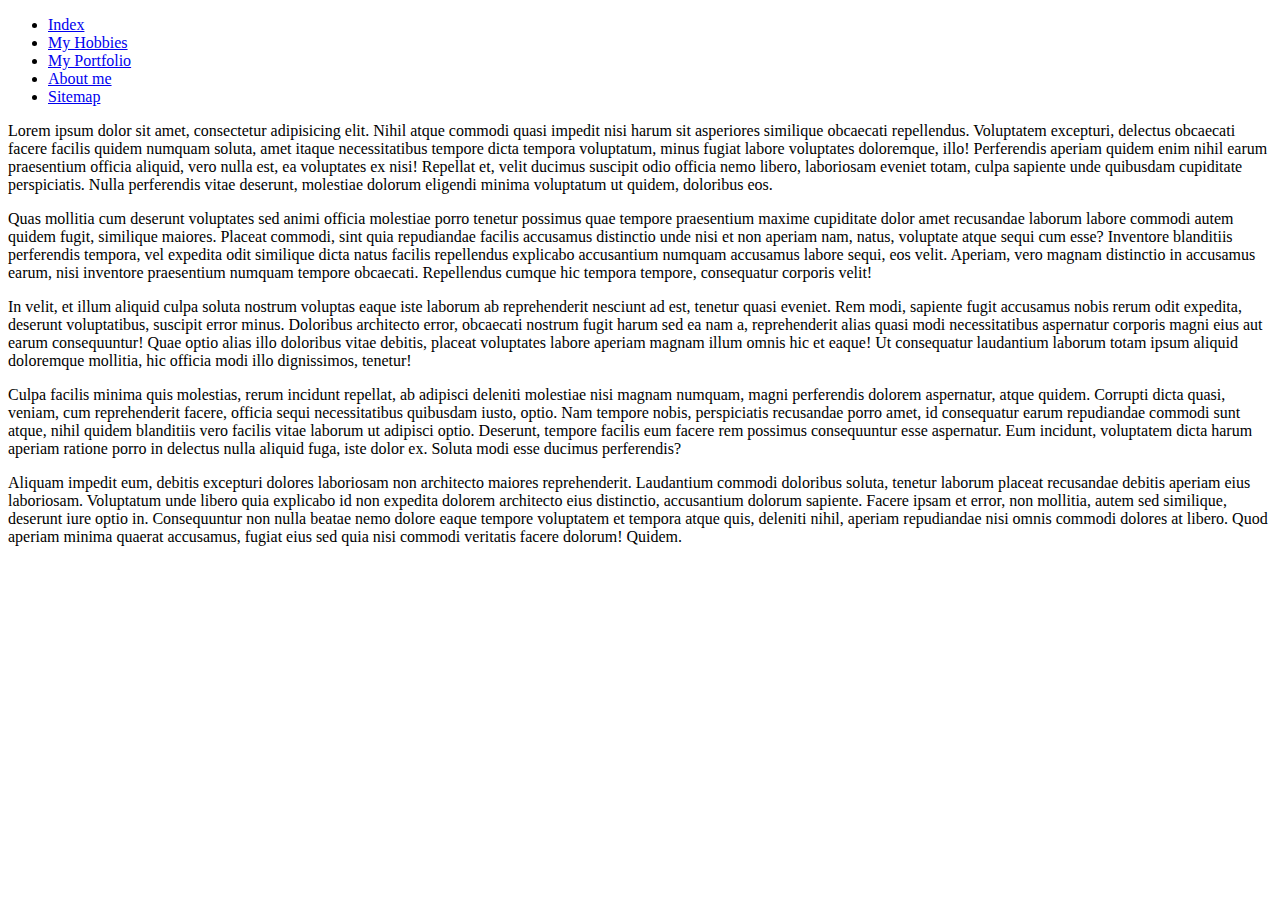
==== about.html @ 41dd85b2 "add indention" ====
<!DOCTYPE html>
<html lang="en">
<head>
	<meta charset="UTF-8">
	<title>About me</title>
</head>
<body>
	<div id="mainmenu">
		<ul class="mainmenu">
			<li><a href="index.html">Index</a></li>
			<li><a href="hobbies.html">My Hobbies</a></li>
			<li><a href="portfolio.html">My Portfolio</a></li>
			<li><a href="about.html">About me</a></li>
			<li><a href="sitemap.html">Sitemap</a></li>
		</ul>
	</div>
	<div>
		<p>
		Lorem ipsum dolor sit amet, consectetur adipisicing elit. Nihil atque commodi quasi impedit nisi harum sit asperiores similique obcaecati repellendus. Voluptatem excepturi, delectus obcaecati facere facilis quidem numquam soluta, amet itaque necessitatibus tempore dicta tempora voluptatum, minus fugiat labore voluptates doloremque, illo! Perferendis aperiam quidem enim nihil earum praesentium officia aliquid, vero nulla est, ea voluptates ex nisi! Repellat et, velit ducimus suscipit odio officia nemo libero, laboriosam eveniet totam, culpa sapiente unde quibusdam cupiditate perspiciatis. Nulla perferendis vitae deserunt, molestiae dolorum eligendi minima voluptatum ut quidem, doloribus eos.
		</p>
		<p>
		Quas mollitia cum deserunt voluptates sed animi officia molestiae porro tenetur possimus quae tempore praesentium maxime cupiditate dolor amet recusandae laborum labore commodi autem quidem fugit, similique maiores. Placeat commodi, sint quia repudiandae facilis accusamus distinctio unde nisi et non aperiam nam, natus, voluptate atque sequi cum esse? Inventore blanditiis perferendis tempora, vel expedita odit similique dicta natus facilis repellendus explicabo accusantium numquam accusamus labore sequi, eos velit. Aperiam, vero magnam distinctio in accusamus earum, nisi inventore praesentium numquam tempore obcaecati. Repellendus cumque hic tempora tempore, consequatur corporis velit!
		</p>
		<p>
		In velit, et illum aliquid culpa soluta nostrum voluptas eaque iste laborum ab reprehenderit nesciunt ad est, tenetur quasi eveniet. Rem modi, sapiente fugit accusamus nobis rerum odit expedita, deserunt voluptatibus, suscipit error minus. Doloribus architecto error, obcaecati nostrum fugit harum sed ea nam a, reprehenderit alias quasi modi necessitatibus aspernatur corporis magni eius aut earum consequuntur! Quae optio alias illo doloribus vitae debitis, placeat voluptates labore aperiam magnam illum omnis hic et eaque! Ut consequatur laudantium laborum totam ipsum aliquid doloremque mollitia, hic officia modi illo dignissimos, tenetur!
		</p>
		<p>
		Culpa facilis minima quis molestias, rerum incidunt repellat, ab adipisci deleniti molestiae nisi magnam numquam, magni perferendis dolorem aspernatur, atque quidem. Corrupti dicta quasi, veniam, cum reprehenderit facere, officia sequi necessitatibus quibusdam iusto, optio. Nam tempore nobis, perspiciatis recusandae porro amet, id consequatur earum repudiandae commodi sunt atque, nihil quidem blanditiis vero facilis vitae laborum ut adipisci optio. Deserunt, tempore facilis eum facere rem possimus consequuntur esse aspernatur. Eum incidunt, voluptatem dicta harum aperiam ratione porro in delectus nulla aliquid fuga, iste dolor ex. Soluta modi esse ducimus perferendis?
		</p>
		<p>
		Aliquam impedit eum, debitis excepturi dolores laboriosam non architecto maiores reprehenderit. Laudantium commodi doloribus soluta, tenetur laborum placeat recusandae debitis aperiam eius laboriosam. Voluptatum unde libero quia explicabo id non expedita dolorem architecto eius distinctio, accusantium dolorum sapiente. Facere ipsam et error, non mollitia, autem sed similique, deserunt iure optio in. Consequuntur non nulla beatae nemo dolore eaque tempore voluptatem et tempora atque quis, deleniti nihil, aperiam repudiandae nisi omnis commodi dolores at libero. Quod aperiam minima quaerat accusamus, fugiat eius sed quia nisi commodi veritatis facere dolorum! Quidem.
		</p>
	</div>
</body>
</html>
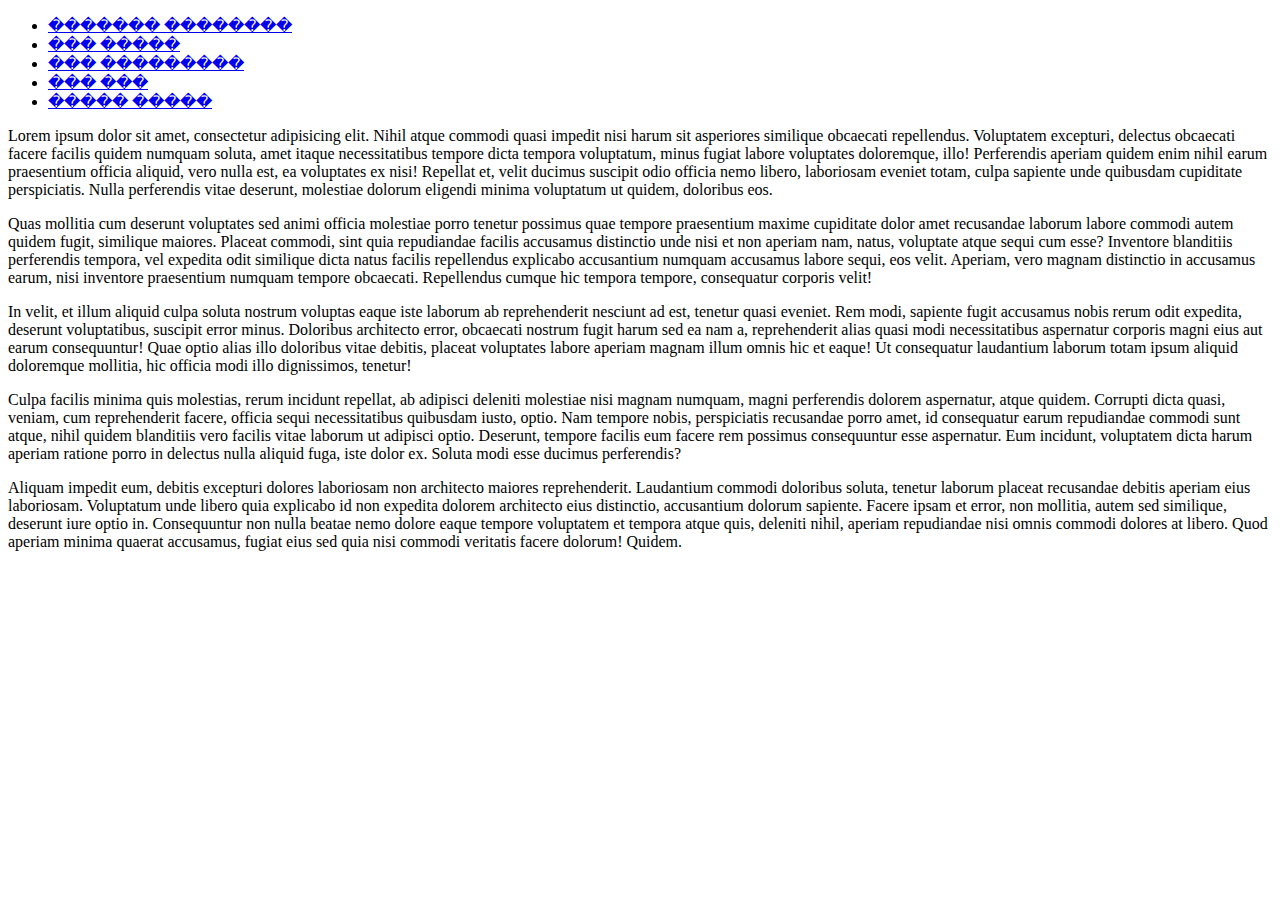
==== commit 092ac814: "Merge remote-tracking branch 'origin/master' into features/translateSite" ====
--- a/about.html
+++ b/about.html
@@ -1,35 +1,41 @@
 <!DOCTYPE html>
-<html lang="en">
+<html lang="ru">
 <head>
 	<meta charset="UTF-8">
-	<title>About me</title>
+	<title>��� ���</title>
+	<link rel="stylesheet" href="css/styles.css">
+	<script src="js/scripts.js"></script>
 </head>
 <body>
-	<div id="mainmenu">
+	<div class="header">
+		<div id="mainmenu">
 		<ul class="mainmenu">
-			<li><a href="index.html">Index</a></li>
-			<li><a href="hobbies.html">My Hobbies</a></li>
-			<li><a href="portfolio.html">My Portfolio</a></li>
-			<li><a href="about.html">About me</a></li>
-			<li><a href="sitemap.html">Sitemap</a></li>
+			<li><a href="index.html">������� ��������</a></li>
+			<li><a href="hobbies.html">��� �����</a></li>
+			<li><a href="portfolio.html">��� ���������</a></li>
+			<li><a href="about.html">��� ���</a></li>
+			<li><a href="sitemap.html">����� �����</a></li>
 		</ul>
 	</div>
-	<div>
+	</div>
+	<div class="content">
 		<p>
-		Lorem ipsum dolor sit amet, consectetur adipisicing elit. Nihil atque commodi quasi impedit nisi harum sit asperiores similique obcaecati repellendus. Voluptatem excepturi, delectus obcaecati facere facilis quidem numquam soluta, amet itaque necessitatibus tempore dicta tempora voluptatum, minus fugiat labore voluptates doloremque, illo! Perferendis aperiam quidem enim nihil earum praesentium officia aliquid, vero nulla est, ea voluptates ex nisi! Repellat et, velit ducimus suscipit odio officia nemo libero, laboriosam eveniet totam, culpa sapiente unde quibusdam cupiditate perspiciatis. Nulla perferendis vitae deserunt, molestiae dolorum eligendi minima voluptatum ut quidem, doloribus eos.
+			Lorem ipsum dolor sit amet, consectetur adipisicing elit. Nihil atque commodi quasi impedit nisi harum sit asperiores similique obcaecati repellendus. Voluptatem excepturi, delectus obcaecati facere facilis quidem numquam soluta, amet itaque necessitatibus tempore dicta tempora voluptatum, minus fugiat labore voluptates doloremque, illo! Perferendis aperiam quidem enim nihil earum praesentium officia aliquid, vero nulla est, ea voluptates ex nisi! Repellat et, velit ducimus suscipit odio officia nemo libero, laboriosam eveniet totam, culpa sapiente unde quibusdam cupiditate perspiciatis. Nulla perferendis vitae deserunt, molestiae dolorum eligendi minima voluptatum ut quidem, doloribus eos.
 		</p>
 		<p>
-		Quas mollitia cum deserunt voluptates sed animi officia molestiae porro tenetur possimus quae tempore praesentium maxime cupiditate dolor amet recusandae laborum labore commodi autem quidem fugit, similique maiores. Placeat commodi, sint quia repudiandae facilis accusamus distinctio unde nisi et non aperiam nam, natus, voluptate atque sequi cum esse? Inventore blanditiis perferendis tempora, vel expedita odit similique dicta natus facilis repellendus explicabo accusantium numquam accusamus labore sequi, eos velit. Aperiam, vero magnam distinctio in accusamus earum, nisi inventore praesentium numquam tempore obcaecati. Repellendus cumque hic tempora tempore, consequatur corporis velit!
+			Quas mollitia cum deserunt voluptates sed animi officia molestiae porro tenetur possimus quae tempore praesentium maxime cupiditate dolor amet recusandae laborum labore commodi autem quidem fugit, similique maiores. Placeat commodi, sint quia repudiandae facilis accusamus distinctio unde nisi et non aperiam nam, natus, voluptate atque sequi cum esse? Inventore blanditiis perferendis tempora, vel expedita odit similique dicta natus facilis repellendus explicabo accusantium numquam accusamus labore sequi, eos velit. Aperiam, vero magnam distinctio in accusamus earum, nisi inventore praesentium numquam tempore obcaecati. Repellendus cumque hic tempora tempore, consequatur corporis velit!
 		</p>
 		<p>
-		In velit, et illum aliquid culpa soluta nostrum voluptas eaque iste laborum ab reprehenderit nesciunt ad est, tenetur quasi eveniet. Rem modi, sapiente fugit accusamus nobis rerum odit expedita, deserunt voluptatibus, suscipit error minus. Doloribus architecto error, obcaecati nostrum fugit harum sed ea nam a, reprehenderit alias quasi modi necessitatibus aspernatur corporis magni eius aut earum consequuntur! Quae optio alias illo doloribus vitae debitis, placeat voluptates labore aperiam magnam illum omnis hic et eaque! Ut consequatur laudantium laborum totam ipsum aliquid doloremque mollitia, hic officia modi illo dignissimos, tenetur!
+			In velit, et illum aliquid culpa soluta nostrum voluptas eaque iste laborum ab reprehenderit nesciunt ad est, tenetur quasi eveniet. Rem modi, sapiente fugit accusamus nobis rerum odit expedita, deserunt voluptatibus, suscipit error minus. Doloribus architecto error, obcaecati nostrum fugit harum sed ea nam a, reprehenderit alias quasi modi necessitatibus aspernatur corporis magni eius aut earum consequuntur! Quae optio alias illo doloribus vitae debitis, placeat voluptates labore aperiam magnam illum omnis hic et eaque! Ut consequatur laudantium laborum totam ipsum aliquid doloremque mollitia, hic officia modi illo dignissimos, tenetur!
 		</p>
 		<p>
-		Culpa facilis minima quis molestias, rerum incidunt repellat, ab adipisci deleniti molestiae nisi magnam numquam, magni perferendis dolorem aspernatur, atque quidem. Corrupti dicta quasi, veniam, cum reprehenderit facere, officia sequi necessitatibus quibusdam iusto, optio. Nam tempore nobis, perspiciatis recusandae porro amet, id consequatur earum repudiandae commodi sunt atque, nihil quidem blanditiis vero facilis vitae laborum ut adipisci optio. Deserunt, tempore facilis eum facere rem possimus consequuntur esse aspernatur. Eum incidunt, voluptatem dicta harum aperiam ratione porro in delectus nulla aliquid fuga, iste dolor ex. Soluta modi esse ducimus perferendis?
+			Culpa facilis minima quis molestias, rerum incidunt repellat, ab adipisci deleniti molestiae nisi magnam numquam, magni perferendis dolorem aspernatur, atque quidem. Corrupti dicta quasi, veniam, cum reprehenderit facere, officia sequi necessitatibus quibusdam iusto, optio. Nam tempore nobis, perspiciatis recusandae porro amet, id consequatur earum repudiandae commodi sunt atque, nihil quidem blanditiis vero facilis vitae laborum ut adipisci optio. Deserunt, tempore facilis eum facere rem possimus consequuntur esse aspernatur. Eum incidunt, voluptatem dicta harum aperiam ratione porro in delectus nulla aliquid fuga, iste dolor ex. Soluta modi esse ducimus perferendis?
 		</p>
 		<p>
-		Aliquam impedit eum, debitis excepturi dolores laboriosam non architecto maiores reprehenderit. Laudantium commodi doloribus soluta, tenetur laborum placeat recusandae debitis aperiam eius laboriosam. Voluptatum unde libero quia explicabo id non expedita dolorem architecto eius distinctio, accusantium dolorum sapiente. Facere ipsam et error, non mollitia, autem sed similique, deserunt iure optio in. Consequuntur non nulla beatae nemo dolore eaque tempore voluptatem et tempora atque quis, deleniti nihil, aperiam repudiandae nisi omnis commodi dolores at libero. Quod aperiam minima quaerat accusamus, fugiat eius sed quia nisi commodi veritatis facere dolorum! Quidem.
+			Aliquam impedit eum, debitis excepturi dolores laboriosam non architecto maiores reprehenderit. Laudantium commodi doloribus soluta, tenetur laborum placeat recusandae debitis aperiam eius laboriosam. Voluptatum unde libero quia explicabo id non expedita dolorem architecto eius distinctio, accusantium dolorum sapiente. Facere ipsam et error, non mollitia, autem sed similique, deserunt iure optio in. Consequuntur non nulla beatae nemo dolore eaque tempore voluptatem et tempora atque quis, deleniti nihil, aperiam repudiandae nisi omnis commodi dolores at libero. Quod aperiam minima quaerat accusamus, fugiat eius sed quia nisi commodi veritatis facere dolorum! Quidem.
 		</p>
+	</div>
+	<div class="footer">
 	</div>
 </body>
 </html>--- a/css/styles.css
+++ b/css/styles.css
@@ -0,0 +1,6 @@
+.mainmenu {
+
+}
+.links {
+
+}